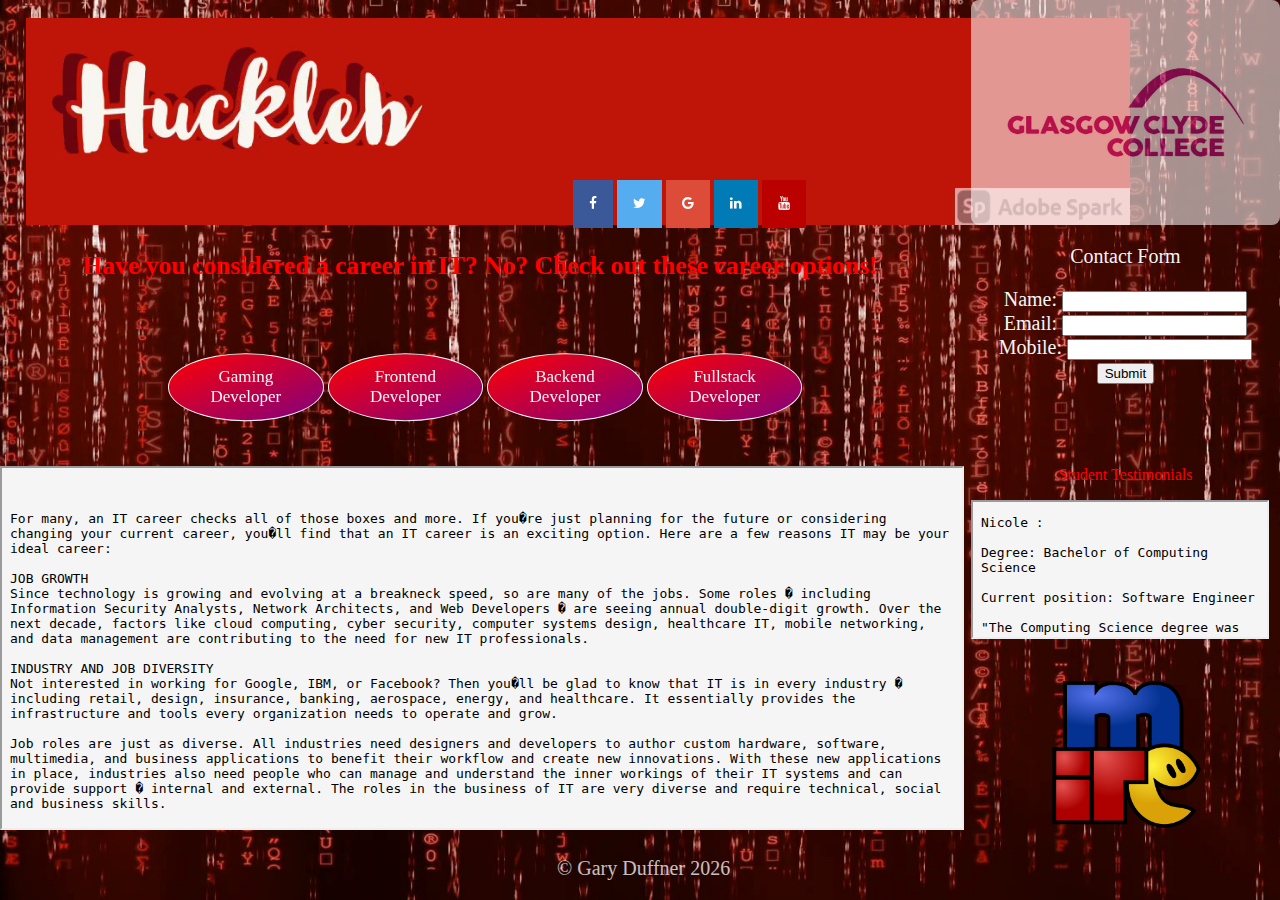
==== index.html @ d1e03e95 "Add files via upload" ====
<!DOCTYPE html>
<html>	
	
	<head>
		<meta charset="UTF-8">
		<meta name="viewport" content="width=device-width, initial-scale=1.0">
		<meta name="author" content="Gary Duffner">
		<meta name="description" content="Huckleberry High Project">
		<link rel="stylesheet" href = "css/index.css">
		<title>Home</title>		
	</head>
	
	<body>
       <div class="wrapper">
	   
	    <!-- start of header block -->
		
			<header class="header"><!-- empty for now --></header>
			
			<!-- end of header -->	
			<!-- /\/\/\/\/\/\/\/\/\/\/\/\/\/\/\/\/\/\/\/\/\/\/\/\/\/\/\/\/\/\/\/\/\/\/\/\/\/\/\/\/\/\/\/\/\/\/\/\/\/\/\/\ -->
			<!-- start of banner block -->
			
			<div id="banner">
			<video id="banner" playsinline autoplay muted loop>
			<source src = "images/banner.mp4" width ="75%" height ="23vh" type="video/mp4" >
			<script> document.getElementById('banner').play();  </script>
             browser is lacking video tag support
			</div>
			
		<!-- end of banner block -->	
		<!-- /\/\/\/\/\/\/\/\/\/\/\/\/\/\/\/\/\/\/\/\/\/\/\/\/\/\/\/\/\/\/\/\/\/\/\/\/\/\/\/\/\/\/\/\/\/\/\/\/\/\/\/\ -->	
		<!-- start of navigation block -->
		
		<nav class="nav">
			<ul>
				<li><a href="gamedev.html">Gaming Developer</a></li>
				<li><a href="frontend.html">Frontend Developer</a></li> 
				<li><a href="backend.html">Backend Developer</a></li> 
				<li><a href="fullstack.html">Fullstack Developer</a></li>
			</ul>  				
		</nav>
		
		<!-- end of navigation --> 
		<!-- /\/\/\/\/\/\/\/\/\/\/\/\/\/\/\/\/\/\/\/\/\/\/\/\/\/\/\/\/\/\/\/\/\/\/\/\/\/\/\/\/\/\/\/\/\/\/\/\/\/\/\/\ -->
		<!-- start of side1 block -->
		
		 <div class = "side1">
	    <a href = "https://www.glasgowclyde.ac.uk/" target = "_blank" id ="gcc.png">
		<img class ="side1" src = "images/gcc.jpg" width ="100%" height ="100%" alt="gcc logo">
		</a>
		 </div>
		 
		<!-- end of side1 block -->
		<!-- /\/\/\/\/\/\/\/\/\/\/\/\/\/\/\/\/\/\/\/\/\/\/\/\/\/\/\/\/\/\/\/\/\/\/\/\/\/\/\/\/\/\/\/\/\/\/\/\/\/\/\/\ -->
		<!-- start of side2 block -->
		
		 <div class = "side2"
		 <form action=""><center>
		 <p>Contact Form<p> 
         <label for="fname">Name: </label>
         <input type="text" id="fname" name="fname" value=" "><br>
         <label for="email">Email: </label>
         <input type="text" id="email" name="email" value=" "><br>
		 <label for="phone">Mobile:</label>
         <input type="text" id="phone" name="phone" value=" "><br>
         <input type="submit" value="Submit">
		 </center>
         </form>
		 </div>
		 
		<!-- end of side2 block -->
		<!-- /\/\/\/\/\/\/\/\/\/\/\/\/\/\/\/\/\/\/\/\/\/\/\/\/\/\/\/\/\/\/\/\/\/\/\/\/\/\/\/\/\/\/\/\/\/\/\/\/\/\/\/\ -->
	    <!-- start of side3 block -->
		
		<div class ="side3">
		<p><center><span class="flick"> Student Testimonials </center></p>
		<p><iframe  id ="testimonials" src="text/software-testimonial.txt" ></iframe></p>
		</div>
		
		<!-- end of side3 block -->
		<!-- /\/\/\/\/\/\/\/\/\/\/\/\/\/\/\/\/\/\/\/\/\/\/\/\/\/\/\/\/\/\/\/\/\/\/\/\/\/\/\/\/\/\/\/\/\/\/\/\/\/\/\/\ -->
		<!-- start of side4 block -->
		
		<div class ="side4">
		<a href = "https://www.mirc.co.uk/" target = "_blank" id ="mirc.png">
		<center><img class ="side4" src = "images/mirc.png"  width ="50%" height ="50%"  alt="mirc logo" ></center>
		</a>
		</div>
		
		<!-- end of side4 block -->
		<!-- /\/\/\/\/\/\/\/\/\/\/\/\/\/\/\/\/\/\/\/\/\/\/\/\/\/\/\/\/\/\/\/\/\/\/\/\/\/\/\/\/\/\/\/\/\/\/\/\/\/\/\/\ -->
		<!-- start of article block -->
		
		 <div class ="intro">
		<center><p><b><span class="flick" width ="75vw">Have you considered a career in IT? No?  Check out these career options!</span></b></p></center>
		</div>
		<div class ="article">
		<p><iframe id= "iframe" src="text/main.txt" ></iframe></p>
		</div>
		
		<!-- end of article block -->
		<!-- /\/\/\/\/\/\/\/\/\/\/\/\/\/\/\/\/\/\/\/\/\/\/\/\/\/\/\/\/\/\/\/\/\/\/\/\/\/\/\/\/\/\/\/\/\/\/\/\/\/\/\/\ -->
		<!-- start of social media block -->
		
		<!-- Load font awesome icons -->
        <link rel="stylesheet" href="https://cdnjs.cloudflare.com/ajax/libs/font-awesome/4.7.0/css/font-awesome.min.css">
        <link rel="stylesheet" href = "css/social.css">
        <!-- The social media icon bar -->
          <div class="icon-bar">
		  <center>
            <a href="#" class="facebook"><i class="fa fa-facebook"></i></a>
            <a href="#" class="twitter"><i class="fa fa-twitter"></i></a>
            <a href="#" class="google"><i class="fa fa-google"></i></a>
            <a href="#" class="linkedin"><i class="fa fa-linkedin"></i></a>
            <a href="#" class="youtube"><i class="fa fa-youtube"></i></a>
			</center>
          </div>
		  
		<!-- end of social media block -->
		<!-- /\/\/\/\/\/\/\/\/\/\/\/\/\/\/\/\/\/\/\/\/\/\/\/\/\/\/\/\/\/\/\/\/\/\/\/\/\/\/\/\/\/\/\/\/\/\/\/\/\/\/\/\ -->
		<!-- start of footer block -->
		
		<footer class="footer">
		 <center>
         <p>&copy; Gary Duffner  <script type="text/javascript">document.write( new Date().getFullYear() );</script>
		 </center>
	    
		</footer>
		<!-- end of footer block -->
		</div>
		<!--end of wrapper-->
	</body> 
	
	
</html>
---- css/index.css ----
/* 
♬ ♭ ♮ ♩ ♪ ♫

"My bad habits lead to late nights endin' alone
Conversations with a stranger I barely know
Swearin' this'll be the last, but it probably won't
I got nothin' left to lose, or use, or do.........."
          
		  ©®™ ed sheeran ™®©
		  
♬ ♭ ♮ ♩ ♪ ♫
*/

body {
  width: 100vw;
  height: 100vh;
  margin: 0px;
  padding: 0px;
  overflow: hidden;
  font-family: tahoma;
  background-image: url("../images/background.jpg");
  background-size: cover;
  
}
.wrapper {
  display: grid;
  grid-gap: 0px;
  grid-template-columns: (25vw, 50vw, 25vw);
  grid-template-rows: repeat(4, 25vh);
  min-height: 100vh;
  min-width: 100vw;
}
#banner {
  
  grid-row: 1 / 1;	
  position : flex;
  min-width: 1vh;
  height: 23vh;
  transform: translate( 1vw, 1vh);
  
  
}

/* ANIMATION */
@keyframes flicker {
  from {
    text-shadow: 0 0 5px #00dcff, 0 0 10px #00dcff, 0 0 15px #00dcff,
      0 0 20px #00dcff;
  }
  to {
    text-shadow: 0 0 5px #09889c, 0 0 10px #09889c, 0 0 15px #09889c,
      0 0 20px #09889c;
  }
}

/* ATTACH ANIMATION */
.flick {
  animation: flicker 1s ease-in-out infinite alternate;
}
  

.intro {
	
 grid-column-start: 1;
 grid-column-end: 2;
 grid-row: 2 / 2;	
 height:25vh;
 color: red;
 left: 50%;
 width : 75vw;
 font-size: 2vw;
 transform: translate(%);		
}
.article {
	
  grid-column-start: 1;
  grid-column-end: 2;
  grid-row: 3 / span 4;
  width: 75vw;
  
}
iframe {
  
  width: 75vw;
  height: 40vh;
  background-color: whitesmoke;
  font-size: 1vw;
}

#testimonials {
  
  width: 23vw;
  height: 15vh;
  background-color: whitesmoke;
  font-size: 1vw;
}


.nav {
  float: none;
  position: fixed;
  top: 43vh;
  left: 50vw;
  transform: translate(-40vw, -50%);
  width: 100%;
}
.nav li {
  display: inline-block;
  text-align: center;
  border-radius: 50%;
  padding: 1vw 1vw;
  width: 10vw;
  background-image: linear-gradient(to bottom right, red, purple);
  color: white;
  border: solid 1px whitesmoke;
}
.nav li a {
  font-size: 17px;
  text-decoration: none;
  color: whitesmoke;
}
.nav li:hover {
  background-image: linear-gradient(to top right, red, blue);
}
.nav li.active {
  background-image: linear-gradient(to bottom, white, purple);
}

.side1 {
  opacity: 75%;
  border: 2px;
  color: orange;
  border-radius: 8px;
  background-size: 100%;
  background-position: center;
  background-repeat: no-repeat;
  grid-column: 3 / 3;
  grid-row: 1 / 2;
}
.side2 {
  grid-column: 3 / 3;
  grid-row: 2 span 2;
  border: none;
  border-radius: 8px;
  color: whitesmoke;
  font-size: 20px;
  
}

.side3 {
  grid-column: 3 / 3;
  grid-row: 3 span 3;
  border-radius: 8px;
  color: red;
  
}

.side4 {
  grid-column: 3 / 3;
  grid-row: 4 span 4;
  border-radius: 8px;
  
}


.footer {
  position: absolute;
  bottom: 0;
  left: 10px;
  width: 99%;

  font-size: 20px;
  color: white;
  opacity: 75%;
}
---- css/social.css ----
/* 
♬ ♭ ♮ ♩ ♪ ♫

"My bad habits lead to late nights endin' alone
Conversations with a stranger I barely know
Swearin' this'll be the last, but it probably won't
I got nothin' left to lose, or use, or do.........."
          
		  ©®™ ed sheeran ™®©
		  
♬ ♭ ♮ ♩ ♪ ♫
*/
/* Fixed/sticky icon bar (vertically aligned 50% from the top of the screen) */
.icon-bar {
  
  grid-row: 1 / 1;
  position : fixed;
  top: 20vh;
  right: 37vw;
  	
  
  /* -webkit-transform: translateY(-50%);
  -ms-transform: translateY(-50%);
  transform: translateY(-50%);*/
}

/* Style the icon bar links */
.icon-bar a {
  display: inline-block;
  text-align: center;
  padding: 16px;
  transition: all 1s ease;
  color: white;
  font-size: 85%;
}

/* Style the social media icons with color, if you want */
.icon-bar a:hover {
  background-color: #000;
}

.facebook {
  background: #3B5998;
  color: white;
}

.twitter {
  background: #55ACEE;
  color: white;
}

.google {
  background: #dd4b39;
  color: white;
}

.linkedin {
  background: #007bb5;
  color: white;
}

.youtube {
  background: #bb0000;
  color: white;
}
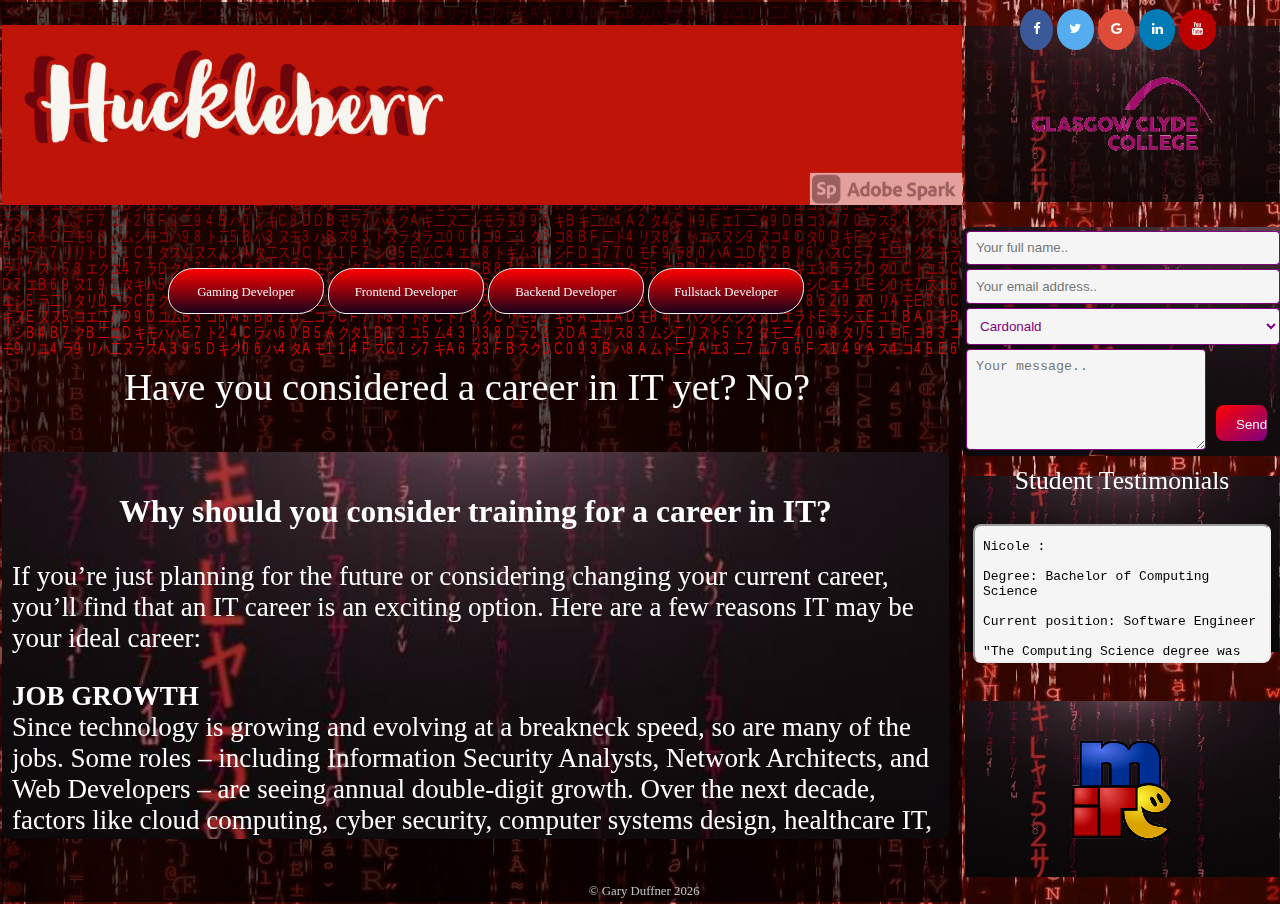
==== commit 57c93399: "Add files via upload" ====
--- a/index.html
+++ b/index.html
@@ -1,5 +1,5 @@
 <!DOCTYPE html>
-<html>	
+<html lang="en">	
 	
 	<head>
 		<meta charset="UTF-8">
@@ -7,75 +7,106 @@
 		<meta name="author" content="Gary Duffner">
 		<meta name="description" content="Huckleberry High Project">
 		<link rel="stylesheet" href = "css/index.css">
-		<title>Home</title>		
+		<title>Huckleberry High Careers</title>	
+		<script src="js/message.js"></script>
 	</head>
 	
-	<body>
-       <div class="wrapper">
+<body> 
+        <div class="wrapper">
+		 <canvas id="c"></canvas>
+		  <script src="js/matrixrainred.js"></script>
+		
 	   
 	    <!-- start of header block -->
 		
-			<header class="header"><!-- empty for now --></header>
+		  <header class="header">
+	
+		  
+		  
+		  </header>
+		  
+		  
+		     
+		
+		  
 			
-			<!-- end of header -->	
-			<!-- /\/\/\/\/\/\/\/\/\/\/\/\/\/\/\/\/\/\/\/\/\/\/\/\/\/\/\/\/\/\/\/\/\/\/\/\/\/\/\/\/\/\/\/\/\/\/\/\/\/\/\/\ -->
-			<!-- start of banner block -->
-			
-			<div id="banner">
-			<video id="banner" playsinline autoplay muted loop>
-			<source src = "images/banner.mp4" width ="75%" height ="23vh" type="video/mp4" >
-			<script> document.getElementById('banner').play();  </script>
-             browser is lacking video tag support
-			</div>
-			
-		<!-- end of banner block -->	
+		<!-- end of header -->	
+		<!-- /\/\/\/\/\/\/\/\/\/\/\/\/\/\/\/\/\/\/\/\/\/\/\/\/\/\/\/\/\/\/\/\/\/\/\/\/\/\/\/\/\/\/\/\/\/\/\/\/\/\/\/\ -->
+		
+		<!-- start of banner block -->
+				
+		<video id ="banner" playsinline autoplay muted loop>
+			<source src = "images/banner.mp4" type="video/mp4" >
+			<script src="js/playvideo.js"></script>
+             your browser is lacking video tag support so cant display huckleberry high banner
+		</video>
+				
+		<!-- end of banner block -->
+		<!-- /\/\/\/\/\/\/\/\/\/\/\/\/\/\/\/\/\/\/\/\/\/\/\/\/\/\/\/\/\/\/\/\/\/\/\/\/\/\/\/\/\/\/\/\/\/\/\/\/\/\/\/\ -->
+        <!--audio-->
+
+		<!-- end of audio -->
 		<!-- /\/\/\/\/\/\/\/\/\/\/\/\/\/\/\/\/\/\/\/\/\/\/\/\/\/\/\/\/\/\/\/\/\/\/\/\/\/\/\/\/\/\/\/\/\/\/\/\/\/\/\/\ -->	
 		<!-- start of navigation block -->
-		
-		<nav class="nav">
+		   
+		<nav id="nav">
+		   <!--  THE HAMBURGER -->
+            <label for="hamburger">&#9776;</label>
+            <input type="checkbox" id="hamburger"/>
+		    <div id="navitems">
 			<ul>
 				<li><a href="gamedev.html">Gaming Developer</a></li>
 				<li><a href="frontend.html">Frontend Developer</a></li> 
 				<li><a href="backend.html">Backend Developer</a></li> 
 				<li><a href="fullstack.html">Fullstack Developer</a></li>
-			</ul>  				
+			
+			</ul>
+			</div>
 		</nav>
 		
 		<!-- end of navigation --> 
 		<!-- /\/\/\/\/\/\/\/\/\/\/\/\/\/\/\/\/\/\/\/\/\/\/\/\/\/\/\/\/\/\/\/\/\/\/\/\/\/\/\/\/\/\/\/\/\/\/\/\/\/\/\/\ -->
 		<!-- start of side1 block -->
 		
-		 <div class = "side1">
-	    <a href = "https://www.glasgowclyde.ac.uk/" target = "_blank" id ="gcc.png">
-		<img class ="side1" src = "images/gcc.jpg" width ="100%" height ="100%" alt="gcc logo">
-		</a>
-		 </div>
+		<div class = "side1">
+	       <a href = "https://www.glasgowclyde.ac.uk/" target = "_blank" title="GCC" id="sidelink" ></a>
+		</div>
 		 
 		<!-- end of side1 block -->
 		<!-- /\/\/\/\/\/\/\/\/\/\/\/\/\/\/\/\/\/\/\/\/\/\/\/\/\/\/\/\/\/\/\/\/\/\/\/\/\/\/\/\/\/\/\/\/\/\/\/\/\/\/\/\ -->
 		<!-- start of side2 block -->
 		
-		 <div class = "side2"
-		 <form action=""><center>
-		 <p>Contact Form<p> 
-         <label for="fname">Name: </label>
-         <input type="text" id="fname" name="fname" value=" "><br>
-         <label for="email">Email: </label>
-         <input type="text" id="email" name="email" value=" "><br>
-		 <label for="phone">Mobile:</label>
-         <input type="text" id="phone" name="phone" value=" "><br>
-         <input type="submit" value="Submit">
-		 </center>
-         </form>
-		 </div>
+		<div class = "side2">
+		   <!-- start of contactform -->
+		   
+		   <form id="contactform">
+              <input type="text" id="fname" name="fullname" style="height:15%" placeholder="Your full name..">
+              <input type="text" id="email" name="email" placeholder="Your email address..">
+			  <select id="campus" name="campus" >
+                <option value="cardonald">Cardonald</option>
+                <option value="langside">Langside</option>
+                <option value="anniesland">Anniesland</option>
+              </select> 
+            <textarea id="subject" name="subject" placeholder="Your message.." style="height:45%"></textarea>
+              <input id="button" type="submit" value="Send" onclick="WriteToFile(passForm) >
+			  <input id="reset"  type ="reset" value="Clear">
+			  <!--wont save a we are not using a webserver -->
+			  <!-- could define a path and save it, but it wouldn't be correct on another pc -->
+			  
+			  </form>
+			  
+		   
+		   <!-- end of contactform -->
+		 
+		</div>
 		 
 		<!-- end of side2 block -->
 		<!-- /\/\/\/\/\/\/\/\/\/\/\/\/\/\/\/\/\/\/\/\/\/\/\/\/\/\/\/\/\/\/\/\/\/\/\/\/\/\/\/\/\/\/\/\/\/\/\/\/\/\/\/\ -->
 	    <!-- start of side3 block -->
 		
 		<div class ="side3">
-		<p><center><span class="flick"> Student Testimonials </center></p>
-		<p><iframe  id ="testimonials" src="text/software-testimonial.txt" ></iframe></p>
+		   <span class="flickside"> Student Testimonials </span>
+		   <iframe  id="testimonials" src="text/software-testimonial.txt" ></iframe>
 		</div>
 		
 		<!-- end of side3 block -->
@@ -83,20 +114,52 @@
 		<!-- start of side4 block -->
 		
 		<div class ="side4">
-		<a href = "https://www.mirc.co.uk/" target = "_blank" id ="mirc.png">
-		<center><img class ="side4" src = "images/mirc.png"  width ="50%" height ="50%"  alt="mirc logo" ></center>
-		</a>
+		   <a href ="https://www.mirc.co.uk/" target = "_blank"  title="Mirc" id="Mirc" ></a>
 		</div>
 		
 		<!-- end of side4 block -->
 		<!-- /\/\/\/\/\/\/\/\/\/\/\/\/\/\/\/\/\/\/\/\/\/\/\/\/\/\/\/\/\/\/\/\/\/\/\/\/\/\/\/\/\/\/\/\/\/\/\/\/\/\/\/\ -->
+		<!-- start of intro block -->
+		
+		<div class ="intro">
+		   <span class="flickmain" id="Main1">Have you considered a career in IT yet? No?</span>
+		</div>
+		
+		<!-- end of intro block -->
+		<!-- /\/\/\/\/\/\/\/\/\/\/\/\/\/\/\/\/\/\/\/\/\/\/\/\/\/\/\/\/\/\/\/\/\/\/\/\/\/\/\/\/\/\/\/\/\/\/\/\/\/\/\/\ -->
 		<!-- start of article block -->
 		
-		 <div class ="intro">
-		<center><p><b><span class="flick" width ="75vw">Have you considered a career in IT? No?  Check out these career options!</span></b></p></center>
-		</div>
 		<div class ="article">
-		<p><iframe id= "iframe" src="text/main.txt" ></iframe></p>
+		   <div id="mainText">
+                 <H3>Why should you consider training for a career in IT?</H3>
+                    <p>If you’re just planning for the future or considering changing your current career, you’ll find that an IT career is an exciting option. 
+                       Here are a few reasons IT may be your ideal career:</p>
+                    <b>JOB GROWTH</b><br>
+                       Since technology is growing and evolving at a breakneck speed, so are many of the jobs. 
+                       Some roles – including Information Security Analysts, Network Architects, and Web Developers – are seeing annual double-digit growth. Over the next decade, factors like cloud computing, cyber security, computer systems design, healthcare IT, mobile networking, and data management are contributing to the need for new IT professionals.<br>
+                    <p><b>INDUSTRY AND JOB DIVERSITY</b><br>
+                       Not interested in working for Google, IBM, or Facebook? Then you’ll be glad to know that IT is in every industry – including retail, design, insurance, banking, aerospace, energy, and healthcare. It essentially provides the infrastructure and tools every organization needs to operate and grow.
+                       Job roles are just as diverse. All industries need designers and developers to author custom hardware, software, multimedia, and business applications to benefit their workflow and create new innovations. With these new applications in place, industries also need people who can manage and understand the inner workings of their IT systems and can provide support – internal and external. The roles in the business of IT are very diverse and require technical, social and business skills.</p>
+                    <b>STRONG INCOME</b><br>
+                       Fueled by the need for highly skilled professionals, IT pros are seeing average annual salaries of nearly $90,000. While most don’t start their careers at this salary level, they can advance their careers (and their salaries) by learning new skills, gaining work experience and earning valuable certifications.
+                    <p><b>LOW EDUCATIONAL COSTS</b><br>
+                       Unlike many high-paying careers, a four-year college or university degree may not be a necessity. Graduating from technical schools, gaining experience through internships, and completing professional certifications are successful alternatives many have used to launch their IT careers. As an IT professional, you can develop a prosperous career without investing in a master’s degree or PhD.</p>
+                    <p><b>FAST-CHANGING FIELD</b><br>
+                       Over the past twenty years, an explosion of new IT careers have arrived on the scene:
+                    <ul>
+                       <li>SEO Experts</li>
+                       <li>Mobile App Designers</li>
+                       <li>iOS Developers</li>
+                       <li>3D Animators</li>
+                       <li>IT Data Scientists</li>
+                       <li>Information Security Analysts</li>
+                       <li>Digital Strategists</li>
+                    </ul>
+                        The next twenty years will give birth to new opportunities and see the evolution of existing careers. IT has become the foundation on which industries rest.
+                    <br><br>
+                    <b>ENTREPRENEURIAL TRAINING GROUND</b><br>
+                       IT has been the proving ground of entrepreneurship. Those with great ideas and the work ethic to match can use IT to create world-changing products and organizations. Entrepreneurs with a technology skillset founded Microsoft, Apple, Google, Facebook, Twitter, eBay, and many other thriving businesses.
+           </div>
 		</div>
 		
 		<!-- end of article block -->
@@ -104,33 +167,30 @@
 		<!-- start of social media block -->
 		
 		<!-- Load font awesome icons -->
-        <link rel="stylesheet" href="https://cdnjs.cloudflare.com/ajax/libs/font-awesome/4.7.0/css/font-awesome.min.css">
-        <link rel="stylesheet" href = "css/social.css">
+		
+             <link rel="stylesheet" href="https://cdnjs.cloudflare.com/ajax/libs/font-awesome/4.7.0/css/font-awesome.min.css">
+             <link rel="stylesheet" href = "css/social.css">
+			 
         <!-- The social media icon bar -->
-          <div class="icon-bar">
-		  <center>
-            <a href="#" class="facebook"><i class="fa fa-facebook"></i></a>
-            <a href="#" class="twitter"><i class="fa fa-twitter"></i></a>
-            <a href="#" class="google"><i class="fa fa-google"></i></a>
-            <a href="#" class="linkedin"><i class="fa fa-linkedin"></i></a>
-            <a href="#" class="youtube"><i class="fa fa-youtube"></i></a>
-			</center>
-          </div>
+		
+        <div class="icon-bar">
+            <a href="https://about.facebook.com/meta/" target="_blank" class="facebook"><i class="fa fa-facebook"></i></a>
+            <a href="https://twitter.com/Glasgow_Clyde" target="_blank" class="twitter"><i class="fa fa-twitter"></i></a>
+            <a href="https://www.google.com/" target="_blank" class="google"><i class="fa fa-google"></i></a>
+            <a href="https://www.linkedin.com/jobs/search?keywords=IT&location=Worldwide&geoId=92000000&trk=public_jobs_jobs-search-bar_search-submit&position=1&pageNum=0" target="_blank" class="linkedin"><i class="fa fa-linkedin"></i></a>
+            <a href="https://www.youtube.com/watch?v=KXTM0zXqnu4" target ="_blank" class="youtube"><i class="fa fa-youtube"></i></a>
+        </div>
 		  
-		<!-- end of social media block -->
+		<!-- end of social media block --><!-- find the easter eggs -->
 		<!-- /\/\/\/\/\/\/\/\/\/\/\/\/\/\/\/\/\/\/\/\/\/\/\/\/\/\/\/\/\/\/\/\/\/\/\/\/\/\/\/\/\/\/\/\/\/\/\/\/\/\/\/\ -->
 		<!-- start of footer block -->
 		
 		<footer class="footer">
-		 <center>
-         <p>&copy; Gary Duffner  <script type="text/javascript">document.write( new Date().getFullYear() );</script>
-		 </center>
-	    
+           <span class="flickfooter">&copy; Gary Duffner  <script>document.write( new Date().getFullYear() );</script></span>
 		</footer>
+		
 		<!-- end of footer block -->
 		</div>
 		<!--end of wrapper-->
-	</body> 
-	
-	
+	</body> 	
 </html>
--- a/css/index.css
+++ b/css/index.css
@@ -12,34 +12,56 @@
 */
 
 body {
-  width: 100vw;
-  height: 100vh;
-  margin: 0px;
-  padding: 0px;
-  overflow: hidden;
-  font-family: tahoma;
-  background-image: url("../images/background.jpg");
-  background-size: cover;
-  
-}
+     display:grid;
+     width: 100%;
+     height: 100%;
+     margin: 0;
+     overflow: hidden;
+	 color: #fff;
+     background-image: url("../images/background.jpg");
+}
+/* defines width of matrix background */
+canvas {
+      display: grid;
+		  width: 75vw;
+		  height: 100vh;
+		  
+      }
+/* page container */
 .wrapper {
   display: grid;
   grid-gap: 0px;
-  grid-template-columns: (25vw, 50vw, 25vw);
+  grid-template-columns: 25vw 50vw 25vw;
   grid-template-rows: repeat(4, 25vh);
   min-height: 100vh;
   min-width: 100vw;
-}
+  padding: 2px;
+}
+/* Its now a video/mp4 was an image */
 #banner {
-  
-  grid-row: 1 / 1;	
-  position : flex;
-  min-width: 1vh;
-  height: 23vh;
-  transform: translate( 1vw, 1vh);
-  
-  
-}
+  padding:2px;
+  position: fixed;
+  left: 0;
+  top: 0;
+  width: 75vw;
+  height: 25vh;
+  border-radius: 8px;
+  
+/*position audio player */ 
+}
+#music {
+  position: fixed;
+  left: 25vw;
+  bottom: 0;
+  width: 20vw;
+  height: 5vh;
+  border-radius: 8px;
+  
+	
+	
+
+}
+
 
 /* ANIMATION */
 @keyframes flicker {
@@ -54,122 +76,311 @@
 }
 
 /* ATTACH ANIMATION */
-.flick {
+.flickmain{
+  font-size: 3vw;
   animation: flicker 1s ease-in-out infinite alternate;
+ text-align: center;
+}
+
+.flickside {
+  font-size: 2vw;
+  color: white;
+  animation: flicker 1s ease-in-out infinite alternate;
+  text-align: center;
+}
+.flickfooter {
+  font-size: 1vw;
+  animation: flicker 1s ease-in-out infinite alternate;
+  text-align: center;
+  
 }
   
 
 .intro {
-	
+ display: grid ;	
  grid-column-start: 1;
  grid-column-end: 2;
- grid-row: 2 / 2;	
- height:25vh;
- color: red;
- left: 50%;
- width : 75vw;
- font-size: 2vw;
- transform: translate(%);		
+ grid-row: 2 / 2;
+ color: white;
+ font-family: Lucida;
+  width: 74vw;
+  height: 43vh;
+ 
+ 
+  	
 }
 .article {
-	
+  display : grid;
   grid-column-start: 1;
   grid-column-end: 2;
-  grid-row: 3 / span 4;
-  width: 75vw;
-  
-}
-iframe {
-  
-  width: 75vw;
-  height: 40vh;
-  background-color: whitesmoke;
-  font-size: 1vw;
-}
-
+  grid-row: 3 / 4;
+  width: 74vw;
+  height: 43vh;
+  border-radius: 8px;
+  background-image:url("../images/text.jpg");
+  background-size: cover;
+  opacity: 100%;
+}
+h3,h4 {
+	text-align: center;
+}
+#mainText {
+	padding: 10px;
+	font-size: 3vh;
+    animation: flicker 1s ease-in-out infinite alternate;
+    text-align: left;
+	font-family: Lucida;
+	color: white;
+	overflow-y:scroll;
+	height:41vh;
+
+	
+}
+	
 #testimonials {
-  
+  display:grid;
+  margin:auto;
+  border-radius: 8px;
+  align-items: center;
   width: 23vw;
   height: 15vh;
   background-color: whitesmoke;
-  font-size: 1vw;
-}
-
-
-.nav {
+  
+}
+#Main1 {
+	display: grid;
+	position: fixed;
+	width:73%;
+    top: 43vh;
+	left: 50vw;
+    transform: translate(-50vw, -50%);	
+}
+
+#nav {
   float: none;
   position: fixed;
-  top: 43vh;
+  width: 70%;
+  top: 30vh;
   left: 50vw;
-  transform: translate(-40vw, -50%);
-  width: 100%;
-}
-.nav li {
+  transform: translate(-40vw, -2vh);
+  
+}
+#nav li {
   display: inline-block;
   text-align: center;
-  border-radius: 50%;
+  border-radius: 2vw 2vh;
   padding: 1vw 1vw;
-  width: 10vw;
-  background-image: linear-gradient(to bottom right, red, purple);
+  width: 15%;
+  background-image: linear-gradient(to bottom , red, rgb(27, 2, 27));
   color: white;
   border: solid 1px whitesmoke;
 }
-.nav li a {
-  font-size: 17px;
+#nav li a {
+  font-size: 1vw;
   text-decoration: none;
   color: whitesmoke;
 }
-.nav li:hover {
-  background-image: linear-gradient(to top right, red, blue);
-}
-.nav li.active {
-  background-image: linear-gradient(to bottom, white, purple);
+#nav li:hover {
+  background-image: linear-gradient(to top , red, blue);
+}
+#nav li.active {
+  background-image: linear-gradient(to top, red, rgb(90, 14, 90));
+}
+#nav label,
+#hamburger { 
+ display: none; 
+ }
+/* [ON SMALL SCREENS] */
+@media screen and (max-width: 768px){
+  
+#navitems   {
+    box-sizing: border-box;
+    display: inline-block;
+    width: 100%;
+    border-top: 1px solid #333;
+}
+ 
+  /* HAMBURGER ICON */
+#nav label { 
+    
+    display: grid; 
+	position: fixed;
+	top: -5vh;
+	left: -8vw;
+    color: white;
+    background-image: linear-gradient(to bottom, red, blue);
+    font-style: normal;
+    font-size: 1.2em;
+    padding: 12px;
+	border-radius: 50%;
+  }
+/* TOGGLE SHOW/HIDE MENU */
+#navitems { 
+display: none; 
+}
+#nav input:checked ~ 
+#navitems { 
+display: block; 
+}
 }
 
 .side1 {
-  opacity: 75%;
-  border: 2px;
-  color: orange;
-  border-radius: 8px;
-  background-size: 100%;
+  padding: 2px;
+  display : grid;
+  grid-column: 3 / 3;
+  grid-row: 1 / 2;
+  opacity: 85%;
+  border-radius: 8px;
+  background-image: url("../images/gcc.png");
+  background-size: 98%;
   background-position: center;
   background-repeat: no-repeat;
+ 
+  
+}
+#Gcc {
+  background-image: url("../images/gcc.png");
+  background-size: 50%;
+  background-position: center;
+  background-repeat: no-repeat;	
+}
+.side2 {
+  display:grid;
   grid-column: 3 / 3;
-  grid-row: 1 / 2;
-}
-.side2 {
+  grid-row: 2 ;
+  border-radius: 8px;
+  
+  
+}
+#contactform {
+	
+  padding: 2px;
+  width: 25vw;
+  height: 25vh;
+  border-radius: 8px;
+  background-image: url("../images/text.jpg");
+  cursor: pointer;
+}
+#subject {
+	 height:45vh;
+	 
+}
+#button {
+	display :grid;
+	position: fixed;
+	height: 4vh;
+	width: 4vw;
+	top: 45vh;
+	right: 1vw;
+	border-radius: 8px;
+}   
+#reset {
+	display :grid;
+	position: fixed;
+	height: 4vh;
+	width: 4vw;
+	top: 40vh;
+	right: 1vw;
+	border-radius: 8px;
+}   
+
+#fname { 
+
+background-color:whitesmoke;
+width: 98%;
+}
+#email { 
+
+background-color:whitesmoke;
+width: 98%;
+}
+input[type=text], select  {
+  color: purple;
+  background-color: whitesmoke;
+  width: 98%; /* Full width */
+  padding: 1vh; /* Some padding */ 
+  border: 1px solid purple; /* Purple border */
+  border-radius: 4px; /* Rounded borders */
+  box-sizing: border-box; /* Make sure that padding and width stays in place */
+  margin-top: 2px; /* Add a top margin */
+  margin-left: 2px; /* Add a left margin */
+  margin-bottom: 2px; /* Bottom margin */
+  
+}
+input[type=text], textarea {
+  background-color: whitesmoke;
+  color: purple;
+  width: 75%; /* Full width */
+  padding: 1vh; /* Some padding */ 
+  border: 1px solid purple; /* Purple border */
+  border-radius: 4px; /* Rounded borders */
+  box-sizing: border-box; /* Make sure that padding and width stays in place */
+  margin-top: 2px; /* Add a top margin */
+  margin-left: 2px; /* Add a left margin */
+  margin-bottom: 2px; /* Bottom margin */
+  
+}
+
+input[type=submit] {
+  background-image: linear-gradient(to bottom right, red, purple);
+  color: whitesmoke;
+  padding: 12px 20px;
+  border: none;
+  border-radius: 4px;
+  
+}
+input[type=submit]:hover {
+  background-image: linear-gradient(to bottom, red, blue);
+}
+input[type=reset] {
+  background-image: linear-gradient(to bottom right, red, purple);
+  color: whitesmoke;
+  padding: 12px 20px;
+  border: none;
+  border-radius: 4px;
+  
+}
+input[type=reset]:hover {
+  background-image: linear-gradient(to bottom, red, blue);
+}
+
+.side3 {
+  display: grid;
+  align-items: center;
   grid-column: 3 / 3;
-  grid-row: 2 span 2;
-  border: none;
+  grid-row: 3 ;
+  background-image: url("../images/text.jpg");
+  background-size: 98%;
+  background-position: center;
+  background-repeat: no-repeat;
   border-radius: 8px;
   color: whitesmoke;
-  font-size: 20px;
-  
-}
-
-.side3 {
+  display: grid;
+  align-items: center;
+}
+
+.side4  {
+  display: grid;
   grid-column: 3 / 3;
-  grid-row: 3 span 3;
-  border-radius: 8px;
-  color: red;
-  
-}
-
-.side4 {
-  grid-column: 3 / 3;
-  grid-row: 4 span 4;
-  border-radius: 8px;
-  
-}
-
-
+  grid-row: 4 ;
+  
+  
+  
+}
+#Mirc {
+  background-image: url("../images/mirc.png");
+  background-size: 98%;
+  background-position: center;
+  background-repeat: no-repeat;	
+  border-radius: 8px;
+}
 .footer {
   position: absolute;
   bottom: 0;
-  left: 10px;
-  width: 99%;
-
+  left: 46vw;
+  width: 100%;
   font-size: 20px;
   color: white;
   opacity: 75%;
-}
+  
+}
--- a/css/social.css
+++ b/css/social.css
@@ -15,8 +15,8 @@
   
   grid-row: 1 / 1;
   position : fixed;
-  top: 20vh;
-  right: 37vw;
+  top: 1vh;
+  right: 5vw;
   	
   
   /* -webkit-transform: translateY(-50%);
@@ -28,38 +28,43 @@
 .icon-bar a {
   display: inline-block;
   text-align: center;
-  padding: 16px;
+  padding: 1vw;
   transition: all 1s ease;
   color: white;
-  font-size: 85%;
+  font-size: 1vw;
 }
 
 /* Style the social media icons with color, if you want */
 .icon-bar a:hover {
-  background-color: #000;
+  background-image: linear-gradient(to top , red, blue);
 }
 
 .facebook {
   background: #3B5998;
   color: white;
+  border-radius: 50%;
 }
 
 .twitter {
   background: #55ACEE;
   color: white;
+  border-radius: 50%;
 }
 
 .google {
   background: #dd4b39;
   color: white;
+  border-radius: 50%;
 }
 
 .linkedin {
   background: #007bb5;
   color: white;
+  border-radius: 50%;
 }
 
 .youtube {
   background: #bb0000;
   color: white;
+  border-radius: 50%;
 }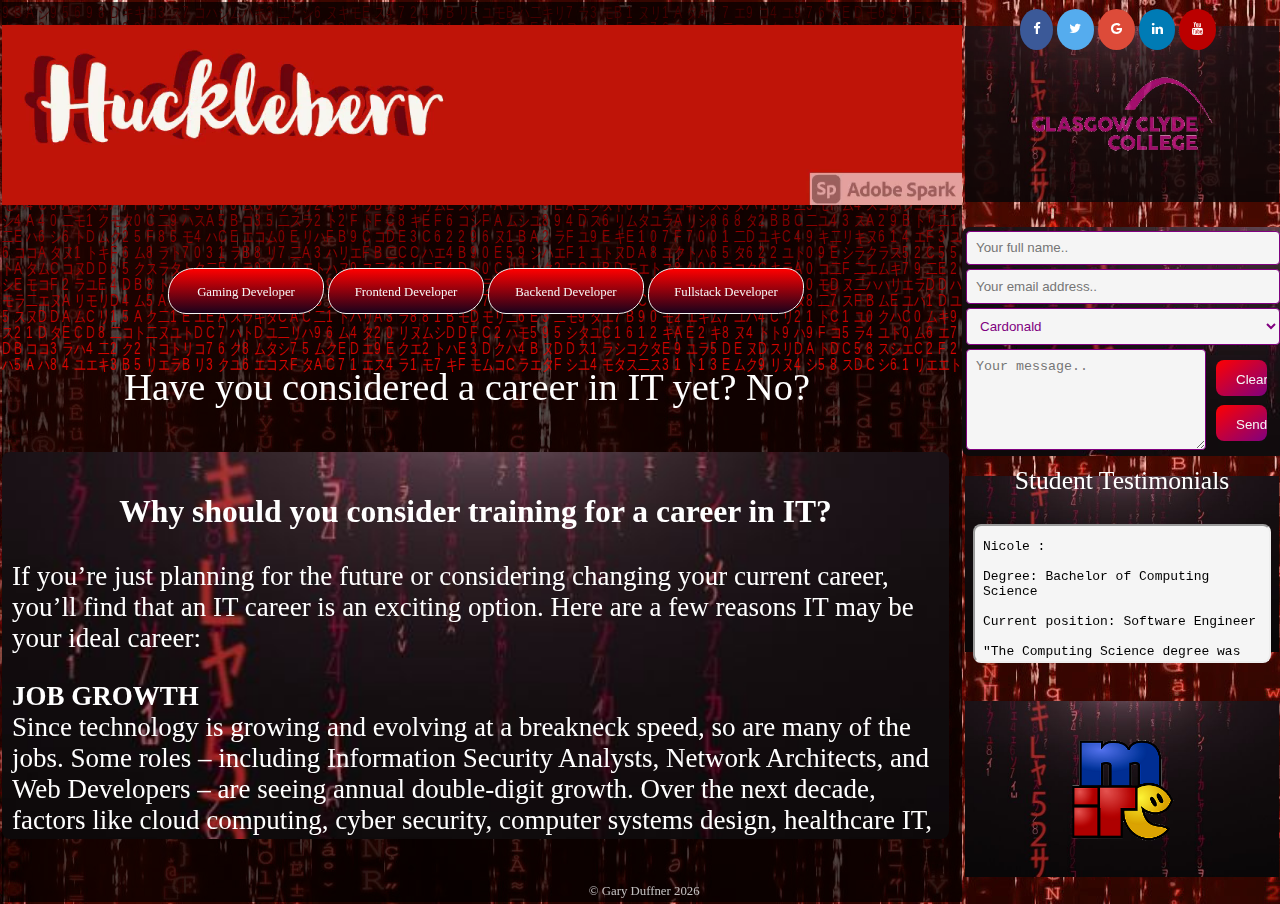
==== commit feb77958: "Add files via upload" ====
--- a/index.html
+++ b/index.html
@@ -88,7 +88,7 @@
                 <option value="anniesland">Anniesland</option>
               </select> 
             <textarea id="subject" name="subject" placeholder="Your message.." style="height:45%"></textarea>
-              <input id="button" type="submit" value="Send" onclick="WriteToFile(passForm) >
+              <input id="button" type="submit" value="Send" onclick="WriteToFile(passForm) ">
 			  <input id="reset"  type ="reset" value="Clear">
 			  <!--wont save a we are not using a webserver -->
 			  <!-- could define a path and save it, but it wouldn't be correct on another pc -->
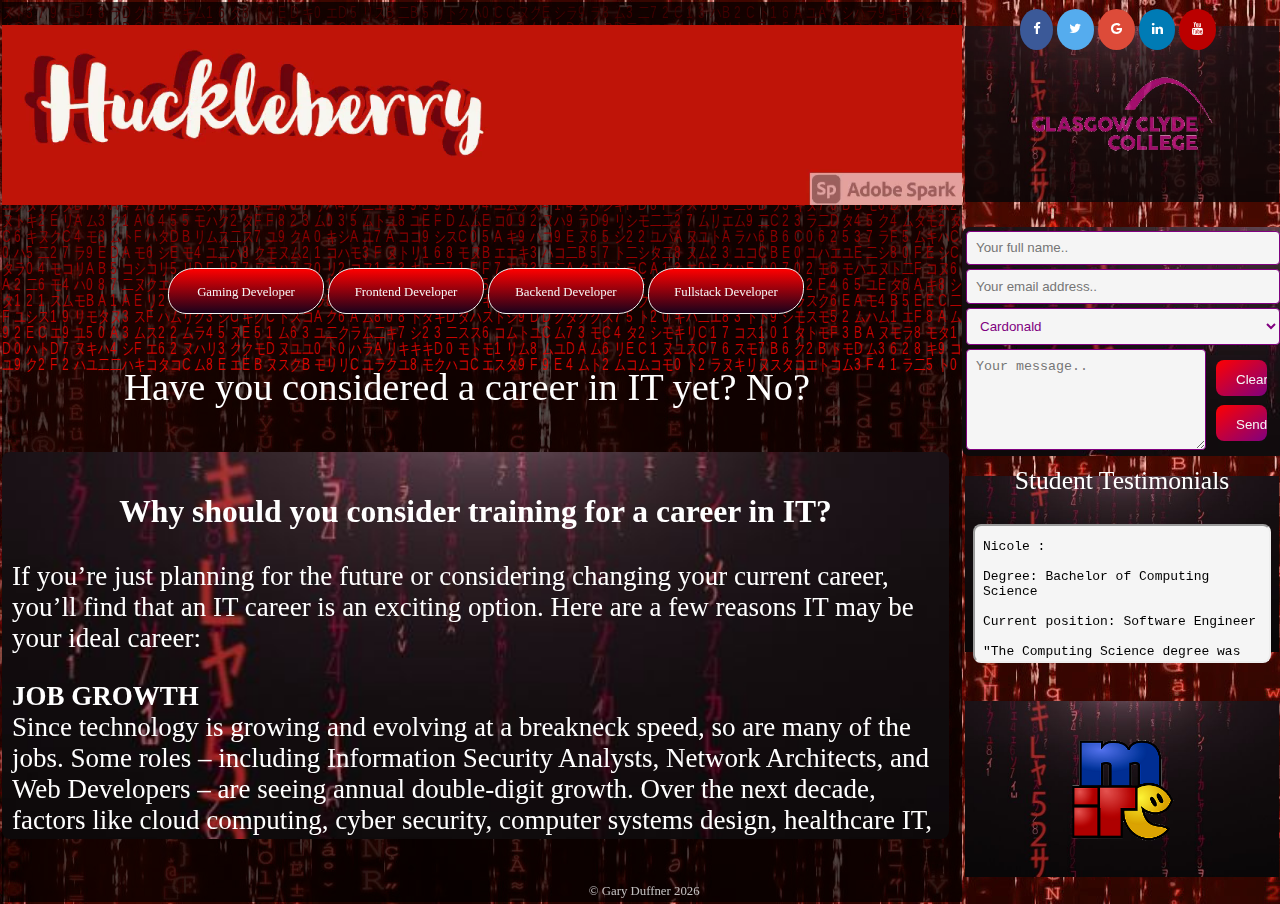
==== commit 9b9dd0ac: "Add files via upload" ====
--- a/index.html
+++ b/index.html
@@ -90,7 +90,7 @@
             <textarea id="subject" name="subject" placeholder="Your message.." style="height:45%"></textarea>
               <input id="button" type="submit" value="Send" onclick="WriteToFile(passForm) ">
 			  <input id="reset"  type ="reset" value="Clear">
-			  <!--wont save a we are not using a webserver -->
+			  <!--wont save as we are not using a webserver -->
 			  <!-- could define a path and save it, but it wouldn't be correct on another pc -->
 			  
 			  </form>
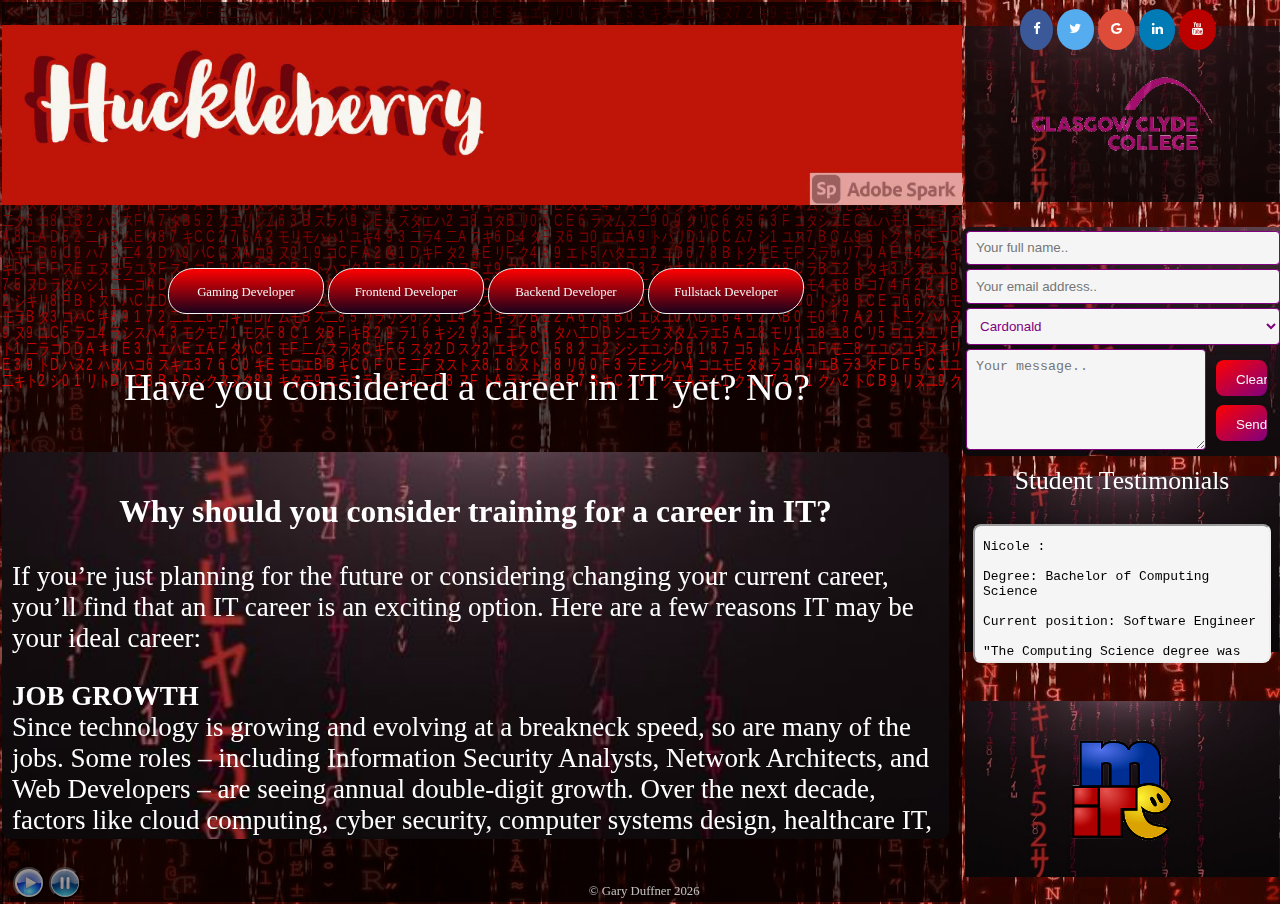
==== commit 140e378c: "Add files via upload" ====
--- a/index.html
+++ b/index.html
@@ -9,6 +9,7 @@
 		<link rel="stylesheet" href = "css/index.css">
 		<title>Huckleberry High Careers</title>	
 		<script src="js/message.js"></script>
+		
 	</head>
 	
 <body> 
@@ -44,7 +45,13 @@
 		<!-- end of banner block -->
 		<!-- /\/\/\/\/\/\/\/\/\/\/\/\/\/\/\/\/\/\/\/\/\/\/\/\/\/\/\/\/\/\/\/\/\/\/\/\/\/\/\/\/\/\/\/\/\/\/\/\/\/\/\/\ -->
         <!--audio-->
-
+		<div class="music">
+		
+		<audio preload="meta"loop="true"></audio>  
+		<script src="js/audio.js"></script>
+		   <button id="audioButton1" onclick="matrixPlay()"></button>
+           <button id="audioButton2" onclick="matrixPause()"></button>  
+		</div>
 		<!-- end of audio -->
 		<!-- /\/\/\/\/\/\/\/\/\/\/\/\/\/\/\/\/\/\/\/\/\/\/\/\/\/\/\/\/\/\/\/\/\/\/\/\/\/\/\/\/\/\/\/\/\/\/\/\/\/\/\/\ -->	
 		<!-- start of navigation block -->
@@ -80,6 +87,7 @@
 		   <!-- start of contactform -->
 		   
 		   <form id="contactform">
+		     
               <input type="text" id="fname" name="fullname" style="height:15%" placeholder="Your full name..">
               <input type="text" id="email" name="email" placeholder="Your email address..">
 			  <select id="campus" name="campus" >
@@ -88,7 +96,8 @@
                 <option value="anniesland">Anniesland</option>
               </select> 
             <textarea id="subject" name="subject" placeholder="Your message.." style="height:45%"></textarea>
-              <input id="button" type="submit" value="Send" onclick="WriteToFile(passForm) ">
+              <input id="button" type="submit" value="Send" onclick="WriteToFile(passForm)">                       
+			  
 			  <input id="reset"  type ="reset" value="Clear">
 			  <!--wont save as we are not using a webserver -->
 			  <!-- could define a path and save it, but it wouldn't be correct on another pc -->
--- a/css/index.css
+++ b/css/index.css
@@ -47,22 +47,36 @@
   height: 25vh;
   border-radius: 8px;
   
+}  
 /*position audio player */ 
-}
-#music {
-  position: fixed;
-  left: 25vw;
-  bottom: 0;
-  width: 20vw;
-  height: 5vh;
-  border-radius: 8px;
-  
-	
-	
-
-}
-
-
+
+.music {
+  display: inline-block;
+  position: absolute;
+  left: 1vw;
+  bottom: 0vh;
+}
+/* audio buttons */
+#audioButton1 {
+background-image: url("../assets/buttons/play.png");
+background-size: 100%;
+
+background-repeat: no-repeat;
+border-radius: 50%;
+opacity:60%;
+width:2.5vw;
+height:2.5vw;	
+}
+#audioButton2 {
+background-image: url("../assets/buttons/pause.png");	
+background-size: 100%;
+
+background-repeat: no-repeat;
+border-radius: 50%;
+opacity:60%;
+width:2.5vw;
+height:2.5vw;	
+}
 /* ANIMATION */
 @keyframes flicker {
   from {
@@ -343,6 +357,12 @@
 input[type=reset]:hover {
   background-image: linear-gradient(to bottom, red, blue);
 }
+.savedmessage {
+
+width : 50vw;
+height: 50vh;
+
+}
 
 .side3 {
   display: grid;
